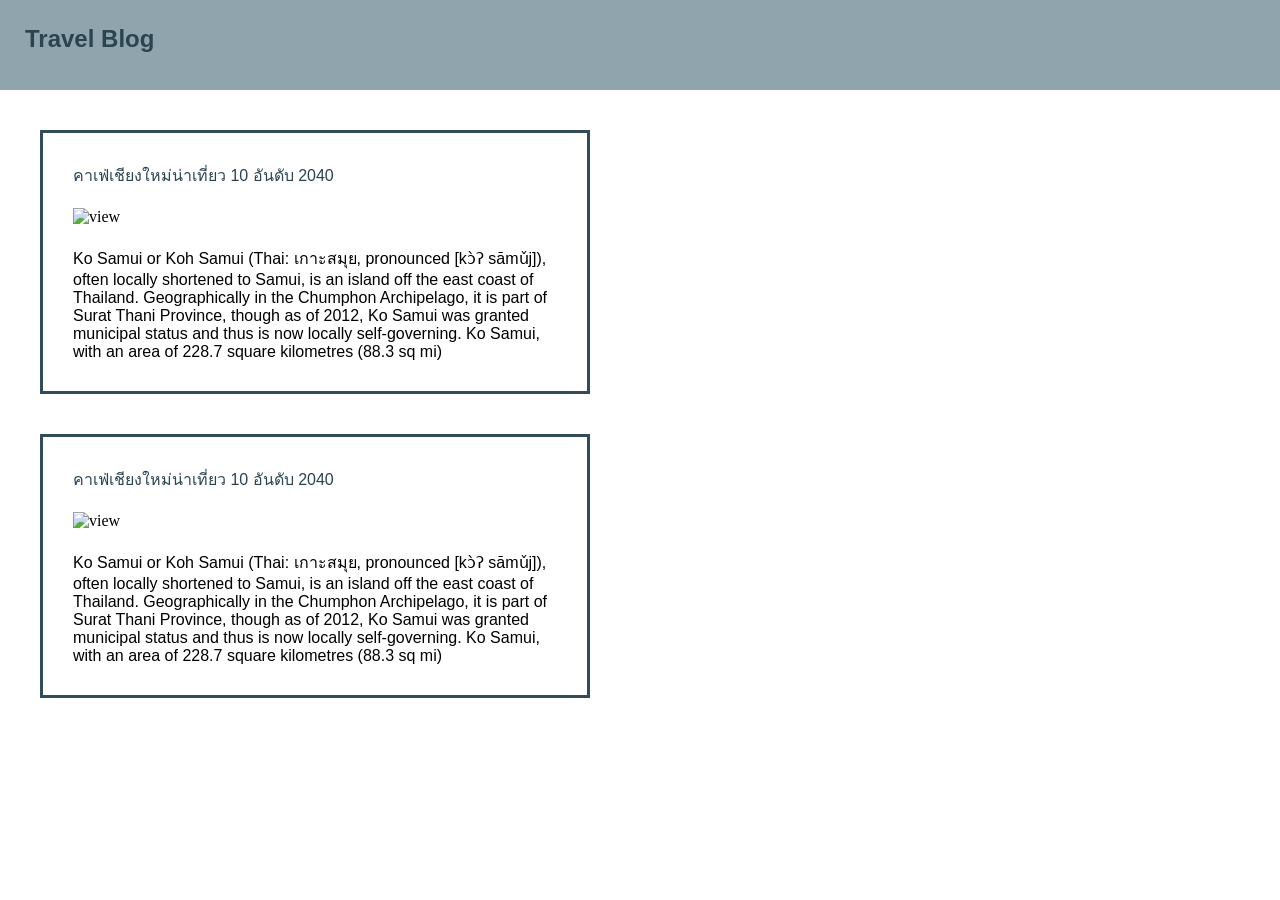
==== ex-1/index.html @ b06bcb00 "feat: index.html and style.css code" ====
<!DOCTYPE html>
<html lang="en">

<head>
  <meta charset="UTF-8" />
  <meta http-equiv="X-UA-Compatible" content="IE=edge" />
  <meta name="viewport" content="width=device-width, initial-scale=1.0" />
  <link rel="preconnect" href="https://fonts.googleapis.com">
  <link rel="preconnect" href="https://fonts.gstatic.com" crossorigin>
  <link href="https://fonts.googleapis.com/css2?family=Sarabun&display=swap" rel="stylesheet">
  <link rel="stylesheet" href="./style.css" />
  <title>CSS Direction and Box Model - Ex 1</title>
</head>
<!-- Start coding here -->
<body>
  <nav class="nav-blog">
    <h1>Travel Blog</h1>
    </nav>

    <div class="container">
      <div class="title-content">คาเฟ่เชียงใหม่น่าเที่ยว 10 อันดับ 2040</div>
      <div class="img-travel"> 
        <img src="./image.jpeg" alt="view">
      </div>
      <div class="content"> Ko Samui or Koh Samui (Thai: เกาะสมุย, pronounced [kɔ̀ʔ sāmǔj]), often locally 
        shortened to Samui, is an island off the east coast of Thailand. Geographically in 
        the Chumphon Archipelago, it is part of Surat Thani Province, though as of 2012, 
        Ko Samui was granted municipal status and thus is now locally self-governing.
        Ko Samui, with an area of 228.7 square kilometres (88.3 sq mi)</div>
    </div>

  
      <div class="container">
        <div class="title-content">คาเฟ่เชียงใหม่น่าเที่ยว 10 อันดับ 2040</div>
        <div class="img-travel"> 
          <img src="./image.jpeg" alt="view">
        </div>
        <div class="content"> Ko Samui or Koh Samui (Thai: เกาะสมุย, pronounced [kɔ̀ʔ sāmǔj]), often locally 
          shortened to Samui, is an island off the east coast of Thailand. Geographically in 
          the Chumphon Archipelago, it is part of Surat Thani Province, though as of 2012, 
          Ko Samui was granted municipal status and thus is now locally self-governing.
          Ko Samui, with an area of 228.7 square kilometres (88.3 sq mi)</div>
      </div>
</body>

</html>
---- ex-1/style.css ----
/* Start coding here */
* {
    padding: 0;
    margin: 0;
    box-sizing: border-box;
}

.nav-blog {
    height: 90px;
    width: 100%;
    color: #2a4450;
    background-color: #90a4ae;
    font-family:'Segoe UI', Tahoma, Geneva, Verdana, sans-serif;
    padding: 25px;
}

.container {
    border: #324c59 3px solid;
    margin: 40px;
    width: 550px;
    padding: 10px;
}

.title-content {
    margin: 20px;
    color: #2a4450;
    font-family:'Segoe UI', Tahoma, Geneva, Verdana, sans-serif;
    
}

.img-travel {
    margin: 20px;
}

.content{
    margin: 20px;
    font-family:'Segoe UI', Tahoma, Geneva, Verdana, sans-serif;
}
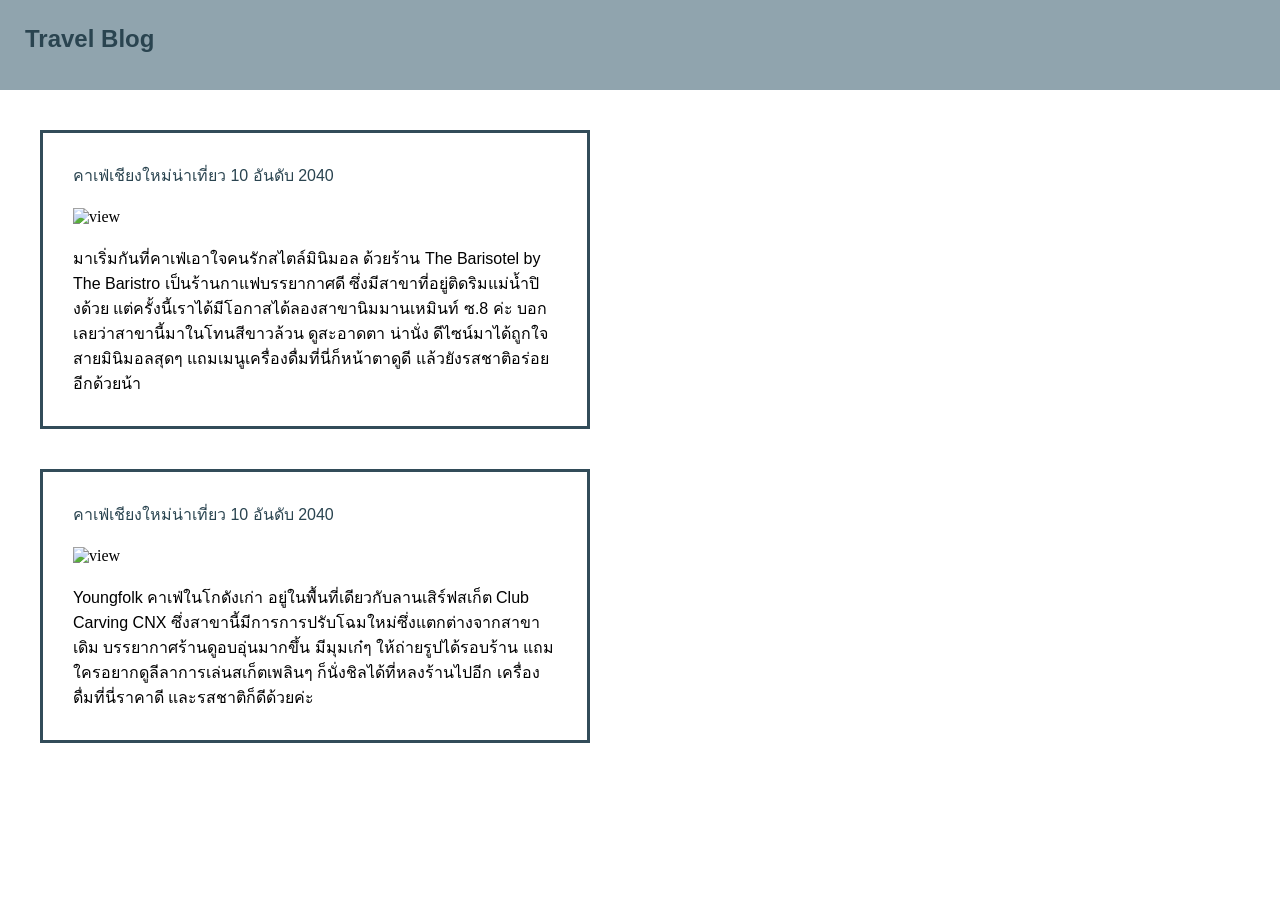
==== commit 8c322419: "refactor: code index.html at img and content" ====
--- a/ex-1/index.html
+++ b/ex-1/index.html
@@ -22,11 +22,12 @@
       <div class="img-travel"> 
         <img src="./image.jpeg" alt="view">
       </div>
-      <div class="content"> Ko Samui or Koh Samui (Thai: เกาะสมุย, pronounced [kɔ̀ʔ sāmǔj]), often locally 
-        shortened to Samui, is an island off the east coast of Thailand. Geographically in 
-        the Chumphon Archipelago, it is part of Surat Thani Province, though as of 2012, 
-        Ko Samui was granted municipal status and thus is now locally self-governing.
-        Ko Samui, with an area of 228.7 square kilometres (88.3 sq mi)</div>
+      <div class="content"> มาเริ่มกันที่คาเฟ่เอาใจคนรักสไตล์มินิมอล ด้วยร้าน The Barisotel by The Baristro 
+        เป็นร้านกาแฟบรรยากาศดี ซึ่งมีสาขาที่อยู่ติดริมแม่น้ำปิงด้วย แต่ครั้งนี้เราได้มีโอกาสได้ลองสาขานิมมานเหมินท์ ซ.8 ค่ะ 
+        บอกเลยว่าสาขานี้มาในโทนสีขาวล้วน ดูสะอาดตา น่านั่ง ดีไซน์มาได้ถูกใจสายมินิมอลสุดๆ 
+        แถมเมนูเครื่องดื่มที่นี่ก็หน้าตาดูดี แล้วยังรสชาติอร่อยอีกด้วยน้า
+
+      </div>
     </div>
 
   
@@ -35,11 +36,10 @@
         <div class="img-travel"> 
           <img src="./image.jpeg" alt="view">
         </div>
-        <div class="content"> Ko Samui or Koh Samui (Thai: เกาะสมุย, pronounced [kɔ̀ʔ sāmǔj]), often locally 
-          shortened to Samui, is an island off the east coast of Thailand. Geographically in 
-          the Chumphon Archipelago, it is part of Surat Thani Province, though as of 2012, 
-          Ko Samui was granted municipal status and thus is now locally self-governing.
-          Ko Samui, with an area of 228.7 square kilometres (88.3 sq mi)</div>
+        <div class="content">Youngfolk คาเฟ่ในโกดังเก่า อยู่ในพื้นที่เดียวกับลานเสิร์ฟสเก็ต Club Carving CNX 
+          ซึ่งสาขานี้มีการการปรับโฉมใหม่ซึ่งแตกต่างจากสาขาเดิม บรรยากาศร้านดูอบอุ่นมากขึ้น 
+          มีมุมเก๋ๆ ให้ถ่ายรูปได้รอบร้าน แถมใครอยากดูลีลาการเล่นสเก็ตเพลินๆ ก็นั่งชิลได้ที่หลงร้านไปอีก 
+          เครื่องดื่มที่นี่ราคาดี และรสชาติก็ดีด้วยค่ะ</div>
       </div>
 </body>
 
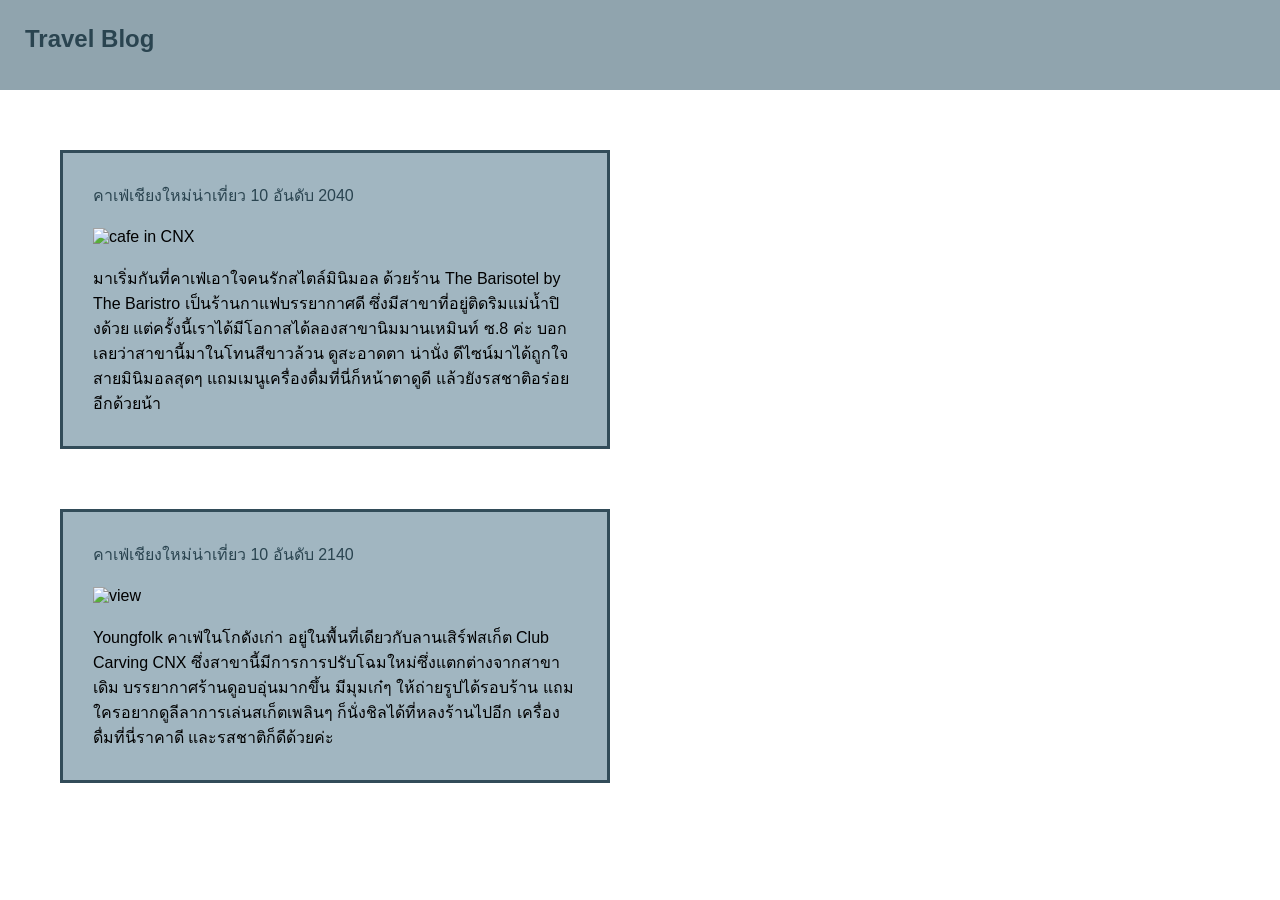
==== commit f8263c18: "fix:code index.html title content" ====
--- a/ex-1/index.html
+++ b/ex-1/index.html
@@ -20,7 +20,7 @@
     <div class="container">
       <div class="title-content">คาเฟ่เชียงใหม่น่าเที่ยว 10 อันดับ 2040</div>
       <div class="img-travel"> 
-        <img src="./image.jpeg" alt="view">
+        <img src="./image.jpeg" alt="cafe in CNX">
       </div>
       <div class="content"> มาเริ่มกันที่คาเฟ่เอาใจคนรักสไตล์มินิมอล ด้วยร้าน The Barisotel by The Baristro 
         เป็นร้านกาแฟบรรยากาศดี ซึ่งมีสาขาที่อยู่ติดริมแม่น้ำปิงด้วย แต่ครั้งนี้เราได้มีโอกาสได้ลองสาขานิมมานเหมินท์ ซ.8 ค่ะ 
@@ -32,7 +32,7 @@
 
   
       <div class="container">
-        <div class="title-content">คาเฟ่เชียงใหม่น่าเที่ยว 10 อันดับ 2040</div>
+        <div class="title-content">คาเฟ่เชียงใหม่น่าเที่ยว 10 อันดับ 2140</div>
         <div class="img-travel"> 
           <img src="./image.jpeg" alt="view">
         </div>
--- a/ex-1/style.css
+++ b/ex-1/style.css
@@ -16,16 +16,16 @@
 
 .container {
     border: #324c59 3px solid;
-    margin: 40px;
+    background-color: #a1b6c1;
+    margin: 60px;
     width: 550px;
     padding: 10px;
+    font-family:'Segoe UI', Tahoma, Geneva, Verdana, sans-serif;
 }
 
 .title-content {
     margin: 20px;
     color: #2a4450;
-    font-family:'Segoe UI', Tahoma, Geneva, Verdana, sans-serif;
-    
 }
 
 .img-travel {
@@ -34,5 +34,4 @@
 
 .content{
     margin: 20px;
-    font-family:'Segoe UI', Tahoma, Geneva, Verdana, sans-serif;
 }
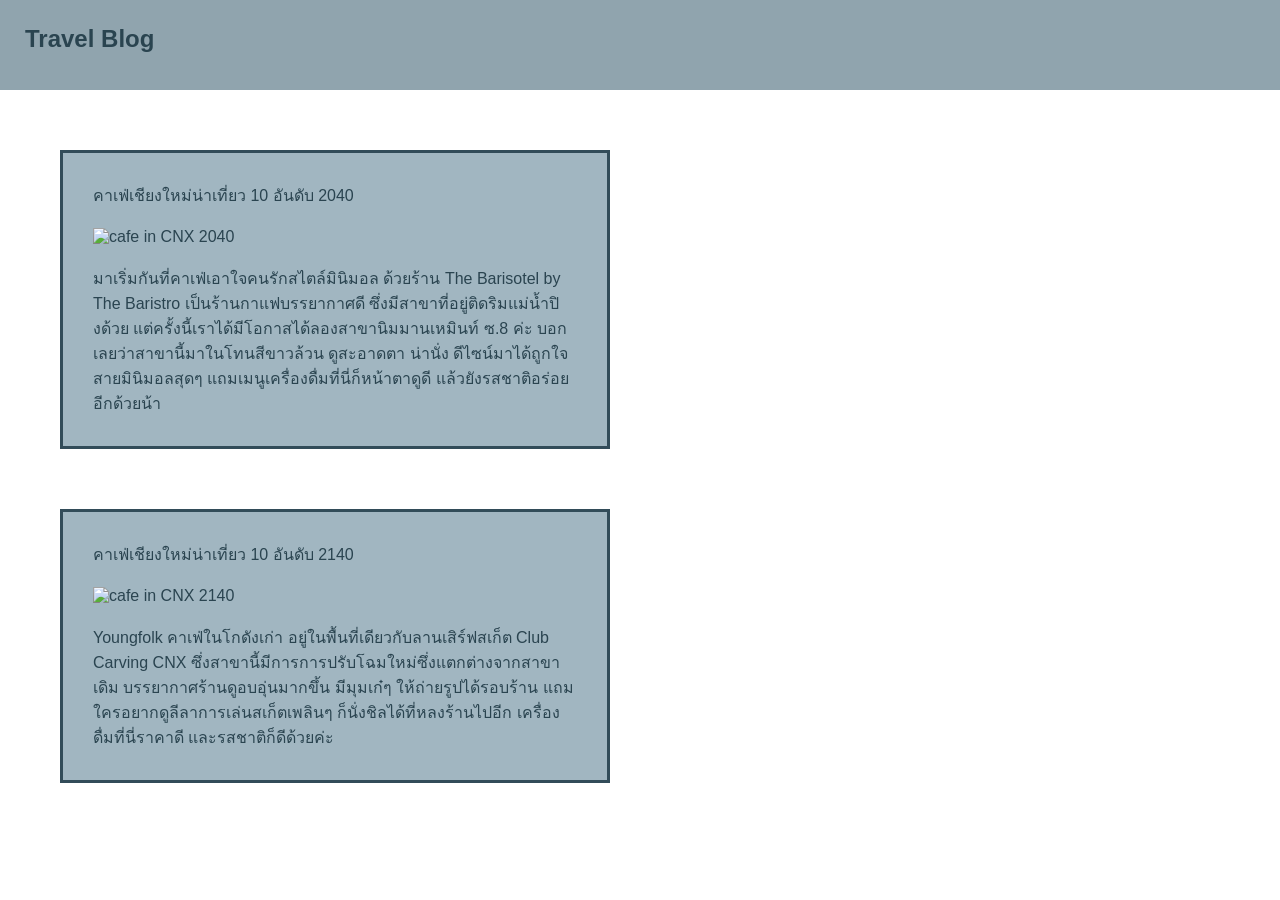
==== commit 9eb52a33: "fix:ex-1 code index.html at alt" ====
--- a/ex-1/index.html
+++ b/ex-1/index.html
@@ -20,7 +20,7 @@
     <div class="container">
       <div class="title-content">คาเฟ่เชียงใหม่น่าเที่ยว 10 อันดับ 2040</div>
       <div class="img-travel"> 
-        <img src="./image.jpeg" alt="cafe in CNX">
+        <img src="./image.jpeg" alt="cafe in CNX 2040">
       </div>
       <div class="content"> มาเริ่มกันที่คาเฟ่เอาใจคนรักสไตล์มินิมอล ด้วยร้าน The Barisotel by The Baristro 
         เป็นร้านกาแฟบรรยากาศดี ซึ่งมีสาขาที่อยู่ติดริมแม่น้ำปิงด้วย แต่ครั้งนี้เราได้มีโอกาสได้ลองสาขานิมมานเหมินท์ ซ.8 ค่ะ 
@@ -34,7 +34,7 @@
       <div class="container">
         <div class="title-content">คาเฟ่เชียงใหม่น่าเที่ยว 10 อันดับ 2140</div>
         <div class="img-travel"> 
-          <img src="./image.jpeg" alt="view">
+          <img src="./image.jpeg" alt="cafe in CNX 2140">
         </div>
         <div class="content">Youngfolk คาเฟ่ในโกดังเก่า อยู่ในพื้นที่เดียวกับลานเสิร์ฟสเก็ต Club Carving CNX 
           ซึ่งสาขานี้มีการการปรับโฉมใหม่ซึ่งแตกต่างจากสาขาเดิม บรรยากาศร้านดูอบอุ่นมากขึ้น 
--- a/ex-1/style.css
+++ b/ex-1/style.css
@@ -3,6 +3,7 @@
     padding: 0;
     margin: 0;
     box-sizing: border-box;
+    font-family:'Segoe UI', Tahoma, Geneva, Verdana, sans-serif;
 }
 
 .nav-blog {
@@ -10,22 +11,20 @@
     width: 100%;
     color: #2a4450;
     background-color: #90a4ae;
-    font-family:'Segoe UI', Tahoma, Geneva, Verdana, sans-serif;
     padding: 25px;
 }
 
 .container {
-    border: #324c59 3px solid;
-    background-color: #a1b6c1;
     margin: 60px;
     width: 550px;
     padding: 10px;
-    font-family:'Segoe UI', Tahoma, Geneva, Verdana, sans-serif;
+    border: #324c59 3px solid;
+    background-color: #a1b6c1;
+    color: #2a4450;
 }
 
 .title-content {
     margin: 20px;
-    color: #2a4450;
 }
 
 .img-travel {
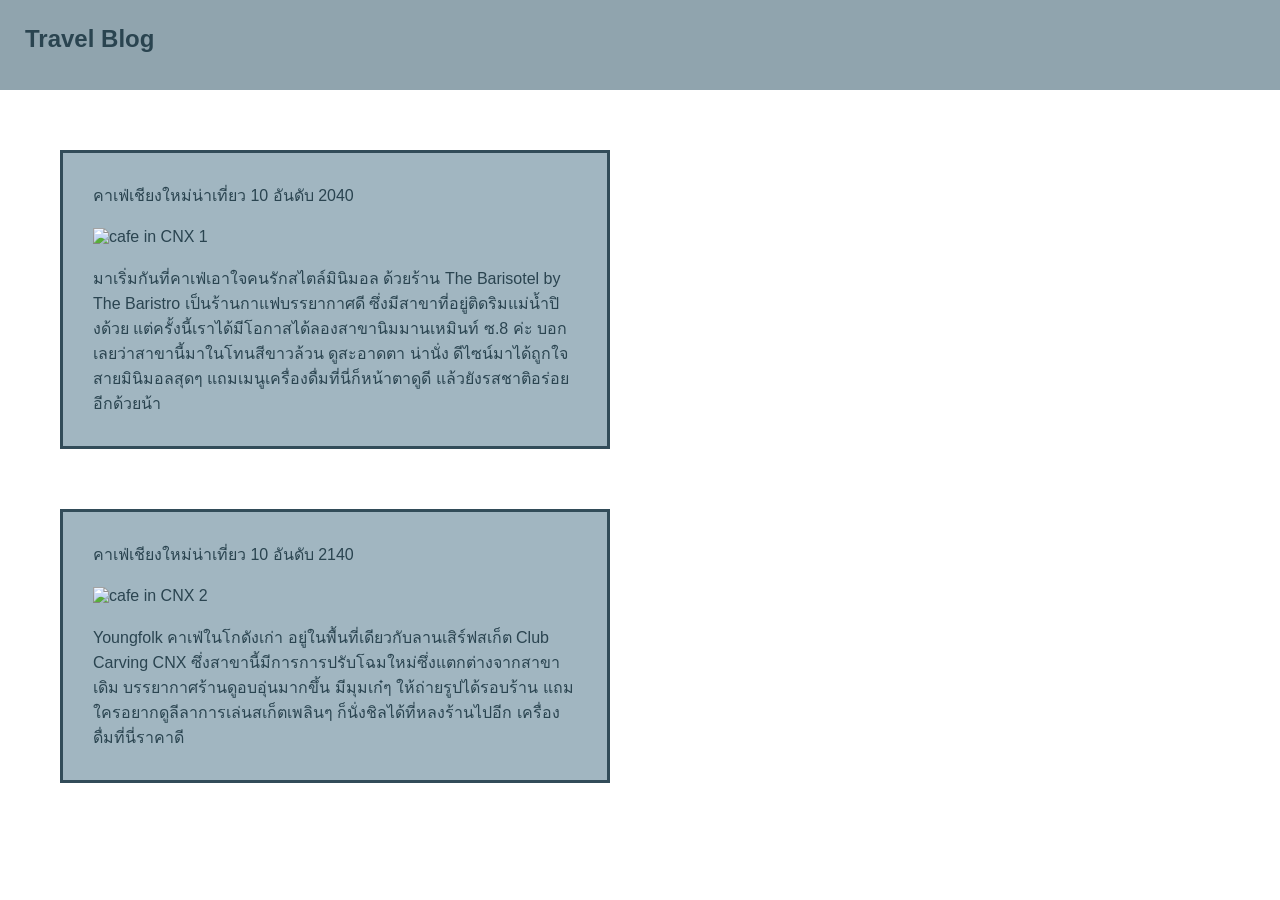
==== commit 30cbde5a: "fix:ex-1 code title content and img alt message" ====
--- a/ex-1/index.html
+++ b/ex-1/index.html
@@ -20,7 +20,7 @@
     <div class="container">
       <div class="title-content">คาเฟ่เชียงใหม่น่าเที่ยว 10 อันดับ 2040</div>
       <div class="img-travel"> 
-        <img src="./image.jpeg" alt="cafe in CNX 2040">
+        <img src="./image.jpeg" alt="cafe in CNX 1">
       </div>
       <div class="content"> มาเริ่มกันที่คาเฟ่เอาใจคนรักสไตล์มินิมอล ด้วยร้าน The Barisotel by The Baristro 
         เป็นร้านกาแฟบรรยากาศดี ซึ่งมีสาขาที่อยู่ติดริมแม่น้ำปิงด้วย แต่ครั้งนี้เราได้มีโอกาสได้ลองสาขานิมมานเหมินท์ ซ.8 ค่ะ 
@@ -34,12 +34,12 @@
       <div class="container">
         <div class="title-content">คาเฟ่เชียงใหม่น่าเที่ยว 10 อันดับ 2140</div>
         <div class="img-travel"> 
-          <img src="./image.jpeg" alt="cafe in CNX 2140">
+          <img src="./image.jpeg" alt="cafe in CNX 2">
         </div>
         <div class="content">Youngfolk คาเฟ่ในโกดังเก่า อยู่ในพื้นที่เดียวกับลานเสิร์ฟสเก็ต Club Carving CNX 
           ซึ่งสาขานี้มีการการปรับโฉมใหม่ซึ่งแตกต่างจากสาขาเดิม บรรยากาศร้านดูอบอุ่นมากขึ้น 
           มีมุมเก๋ๆ ให้ถ่ายรูปได้รอบร้าน แถมใครอยากดูลีลาการเล่นสเก็ตเพลินๆ ก็นั่งชิลได้ที่หลงร้านไปอีก 
-          เครื่องดื่มที่นี่ราคาดี และรสชาติก็ดีด้วยค่ะ</div>
+          เครื่องดื่มที่นี่ราคาดี</div>
       </div>
 </body>
 
